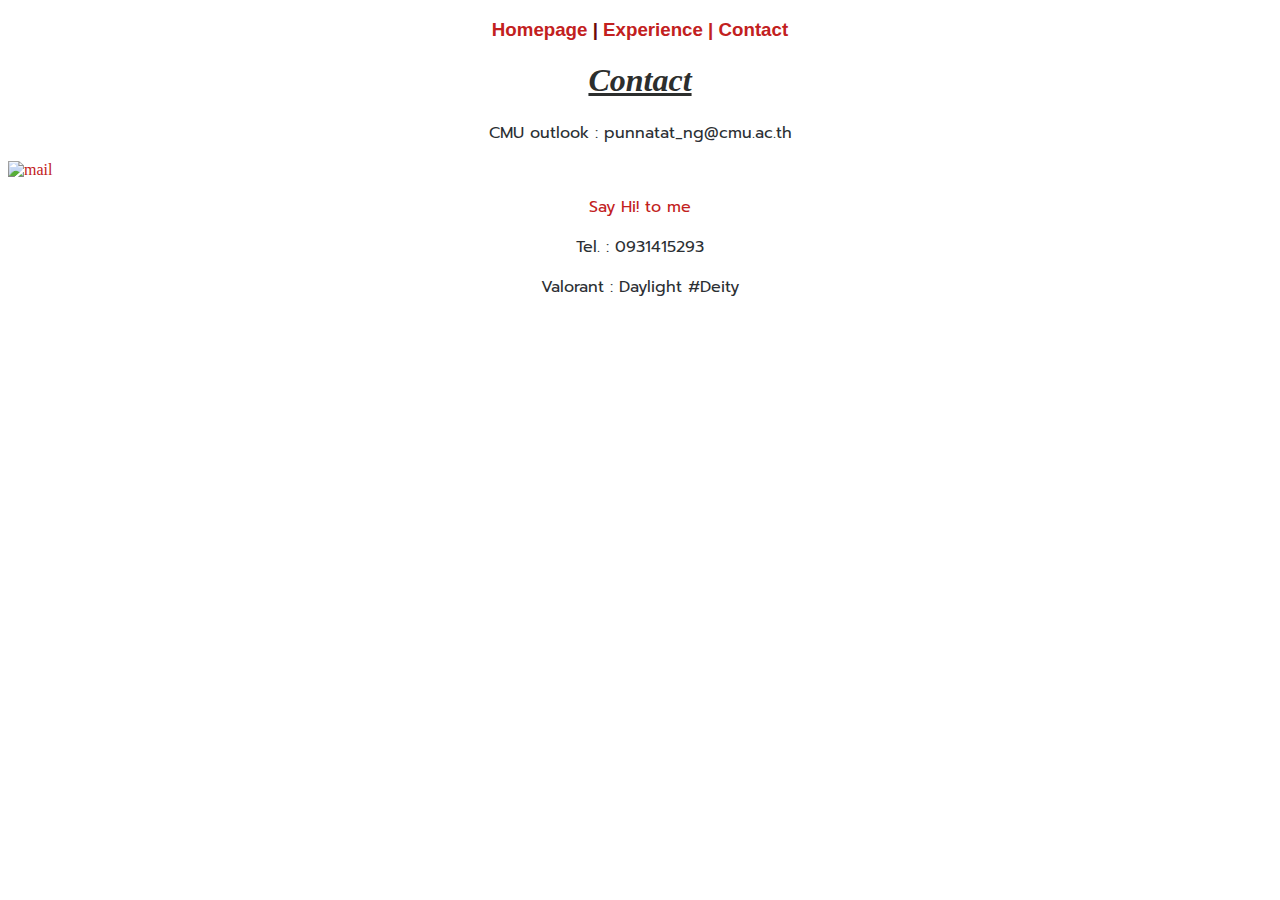
==== contact.html @ 79321d00 "import lab2" ====
<!DOCTYPE html>
<html lang="en">
<head>
    <meta charset="UTF-8">
    <meta name="viewport" content="width=device-width, initial-scale=1.0">
    <title>Donut's Portfolio</title>
    <link rel="stylesheet" href="./css/navbar.css">
    <link rel="stylesheet" href="./css/context.css">
    <link href="https://fonts.googleapis.com/css2?family=Prompt:ital,wght@0,100;0,200;0,300;0,400;0,500;0,600;0,700;0,800;0,900;1,100;1,200;1,300;1,400;1,500;1,600;1,700;1,800;1,900&display=swap" rel="stylesheet">
</head>
<body>
    
    <div><h3><a href="index.html">Homepage</a> | <a href="Experience.html">Experience | </a><a href="contact.html" >Contact</a></h3></div>
    <div><h1>Contact</h4></div>
        <p>CMU outlook : punnatat_ng@cmu.ac.th</p>
        <a href="https://outlook.office.com/mail/deeplink/compose?to=punnatat_ng@cmu.ac.th&subject=Your%20Subject&body=Your%20Body%22%3EClick"><img src="https://t3.ftcdn.net/jpg/05/89/43/90/360_F_589439091_GJhBv82M4WZhsaYQZuJ7yyBQOaCRlIaS.jpg" alt="mail" class="center" > </a>
        <p><a href="https://outlook.office.com/mail/deeplink/compose?to=punnatat_ng@cmu.ac.th&subject=Your%20Subject&body=Your%20Body%22%3EClick" >Say Hi! to me</a></p>
        <p>Tel. : 0931415293</p>
        <p>Valorant : Daylight #Deity</p>
</body>
</html>
---- css/navbar.css ----
h3{
    text-align: center;
    font-family: Verdana, Geneva, Tahoma, sans-serif;
    color: #6e0909;
}
p {
    text-align: center;
  }
a:link {
    color: rgb(194, 32, 32);
    background-color: transparent;
    text-decoration: none;
  }
---- css/context.css ----
p{
    color: rgb(44, 47, 51);
    font-family: "Prompt";
    
    text-align: center;
    
}
.center {
    display: block;
    margin-left: auto;
    margin-right: auto;
    
  }
h4{
    color: rgb(44, 47, 51);
    
    font-family: "Prompt";
    border: 2px solid rgb(136, 135, 135);
    padding: 1%;
    margin-left: 40%;
    margin-right: 40%;
    text-align: center;
    text-decoration: underline;
}
.center2{
    width: 150px;
    height: 150px;
    top: 50%;
    left: 50%;
    transform: translate(-50%,-50%);
    position: absolute;

}
h1{
    font-family: Georgia, 'Times New Roman', Times, serif;
    color: #2c2e2d;
    text-align: center;
    font-style: italic;
    font-style: oblique;
    text-decoration: underline;
}
.frame{
    display: block;
    margin-left: auto;
    margin-right: auto;
    border: 2px solid rgb(136, 135, 135);
    padding: 1%;
    border-radius: 3%;
}
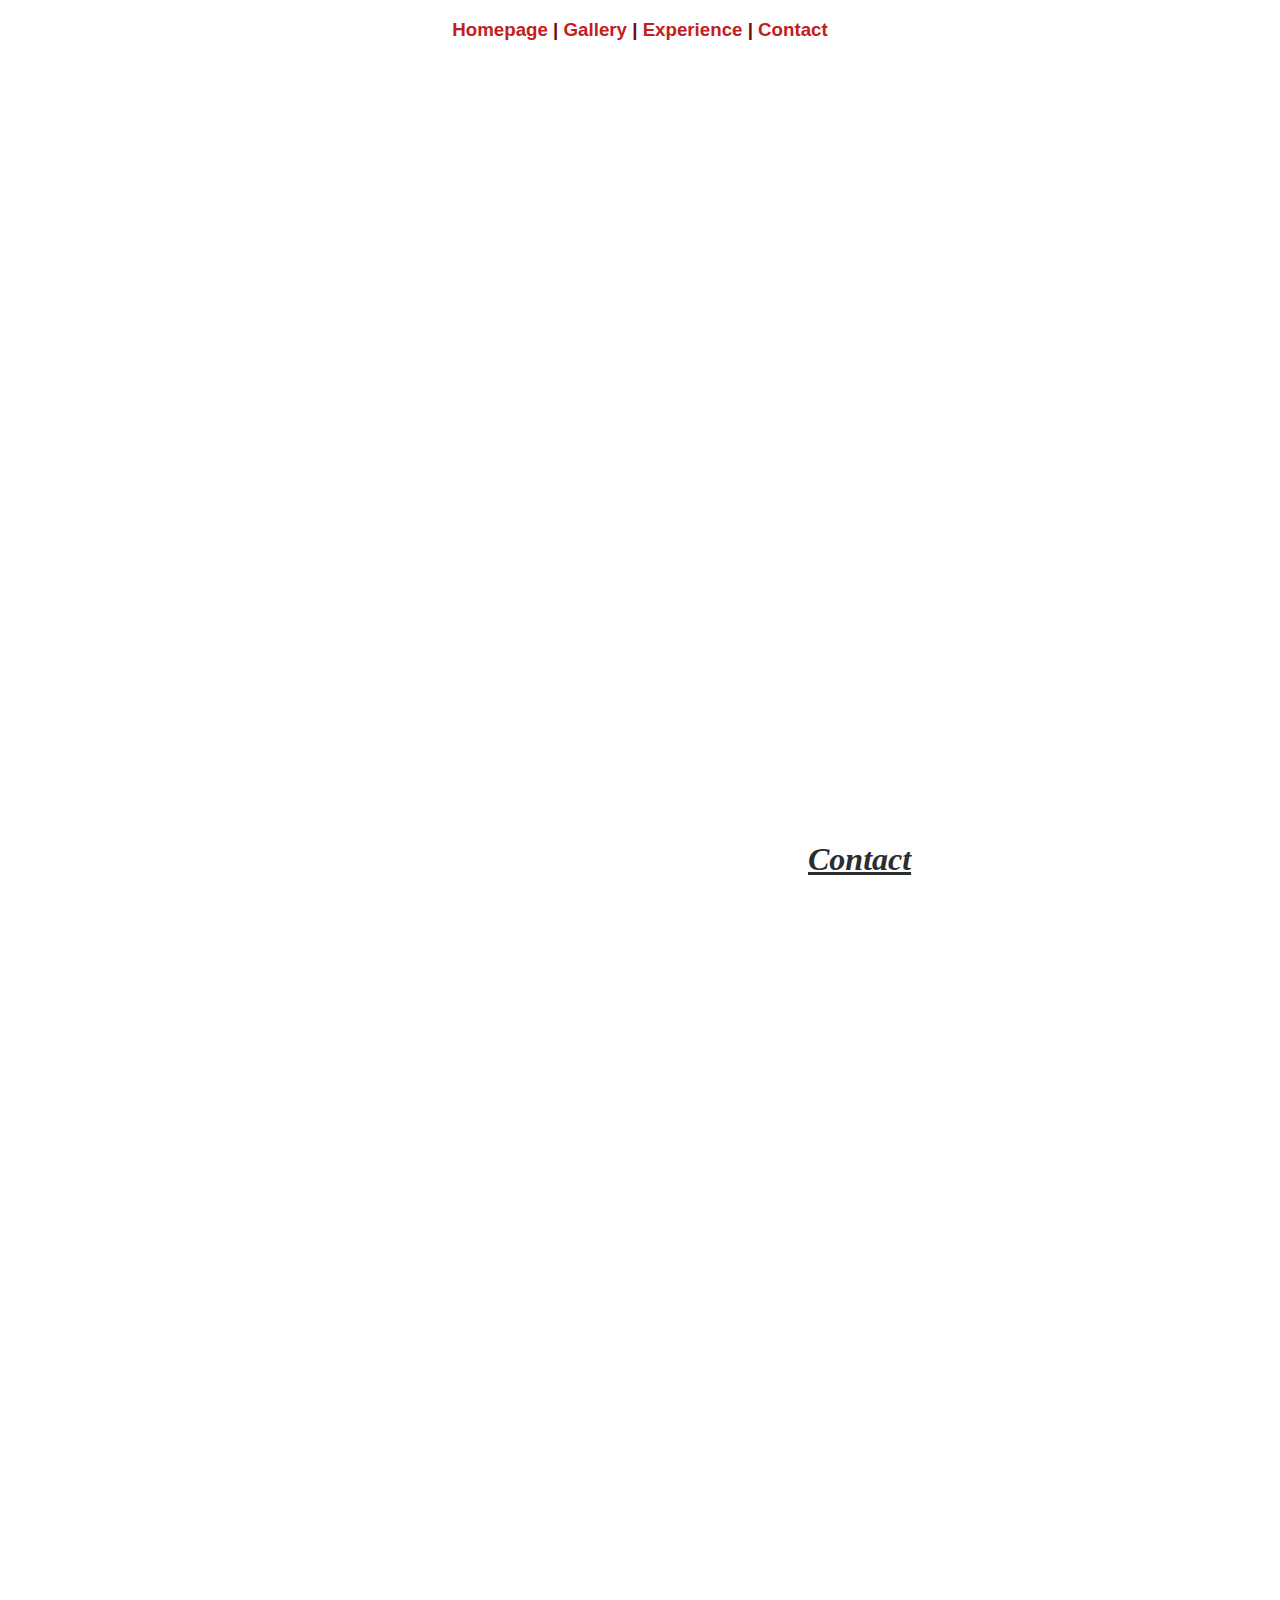
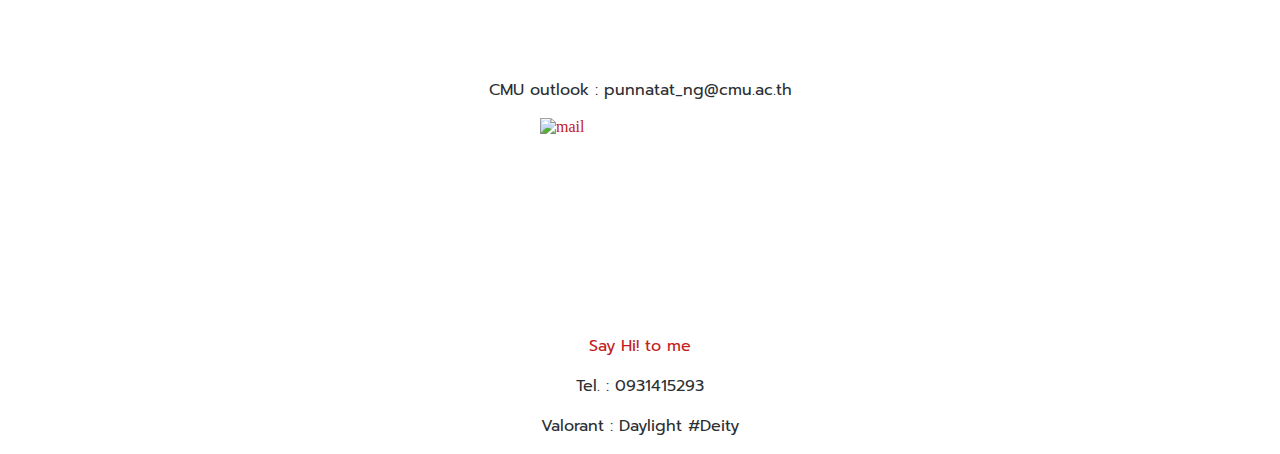
==== commit 987ad5fe: "take1" ====
--- a/contact.html
+++ b/contact.html
@@ -7,13 +7,33 @@
     <link rel="stylesheet" href="./css/navbar.css">
     <link rel="stylesheet" href="./css/context.css">
     <link href="https://fonts.googleapis.com/css2?family=Prompt:ital,wght@0,100;0,200;0,300;0,400;0,500;0,600;0,700;0,800;0,900;1,100;1,200;1,300;1,400;1,500;1,600;1,700;1,800;1,900&display=swap" rel="stylesheet">
+    <link
+      href="https://cdn.jsdelivr.net/npm/bootstrap@5.3.0/dist/css/bootstrap.min.css"
+      rel="stylesheet"
+      integrity="sha384-9ndCyUaIbzAi2FUVXJi0CjmCapSmO7SnpJef0486qhLnuZ2cdeRhO02iuK6FUUVM"
+      crossorigin="anonymous"
+    />
+    <script
+      src="https://cdn.jsdelivr.net/npm/bootstrap@5.3.0/dist/js/bootstrap.bundle.min.js"
+      integrity="sha384-geWF76RCwLtnZ8qwWowPQNguL3RmwHVBC9FhGdlKrxdiJJigb/j/68SIy3Te4Bkz"
+      crossorigin="anonymous"
+    ></script>
 </head>
 <body>
+
+    <style>
+        body {
+          background-image: url('https://images.unsplash.com/photo-1616088410192-d1b123712994?q=80&w=2574&auto=format&fit=crop&ixlib=rb-4.0.3&ixid=M3wxMjA3fDB8MHxwaG90by1wYWdlfHx8fGVufDB8fHx8fA%3D%3D');
+          background-repeat: no-repeat;
+          background-attachment: fixed;
+          background-size: cover;
+        }
+        </style>
     
-    <div><h3><a href="index.html">Homepage</a> | <a href="Experience.html">Experience | </a><a href="contact.html" >Contact</a></h3></div>
+    <div class="my-2 mb-3"><h3><a class="btn btn-outline-dark" href="index.html">Homepage</a> | <a class="btn btn-outline-secondary" href="gallery.html">Gallery</a> | <a class="btn btn-outline-dark" href="Experience.html">Experience </a> | <a class="btn btn-outline-secondary" href="contact.html" >Contact </a></h3></div>
     <div><h1>Contact</h4></div>
         <p>CMU outlook : punnatat_ng@cmu.ac.th</p>
-        <a href="https://outlook.office.com/mail/deeplink/compose?to=punnatat_ng@cmu.ac.th&subject=Your%20Subject&body=Your%20Body%22%3EClick"><img src="https://t3.ftcdn.net/jpg/05/89/43/90/360_F_589439091_GJhBv82M4WZhsaYQZuJ7yyBQOaCRlIaS.jpg" alt="mail" class="center" > </a>
+        <a href="https://outlook.office.com/mail/deeplink/compose?to=punnatat_ng@cmu.ac.th&subject=Your%20Subject&body=Your%20Body%22%3EClick"><img src="https://static.vecteezy.com/system/resources/previews/001/187/664/original/heart-letter-png.png" alt="mail" class="center" width="200" height="200"> </a>
         <p><a href="https://outlook.office.com/mail/deeplink/compose?to=punnatat_ng@cmu.ac.th&subject=Your%20Subject&body=Your%20Body%22%3EClick" >Say Hi! to me</a></p>
         <p>Tel. : 0931415293</p>
         <p>Valorant : Daylight #Deity</p>
--- a/css/navbar.css
+++ b/css/navbar.css
@@ -2,6 +2,7 @@
     text-align: center;
     font-family: Verdana, Geneva, Tahoma, sans-serif;
     color: #6e0909;
+    
 }
 p {
     text-align: center;
--- a/css/context.css
+++ b/css/context.css
@@ -39,6 +39,7 @@
     font-style: italic;
     font-style: oblique;
     text-decoration: underline;
+    margin: 50rem;
 }
 .frame{
     display: block;
